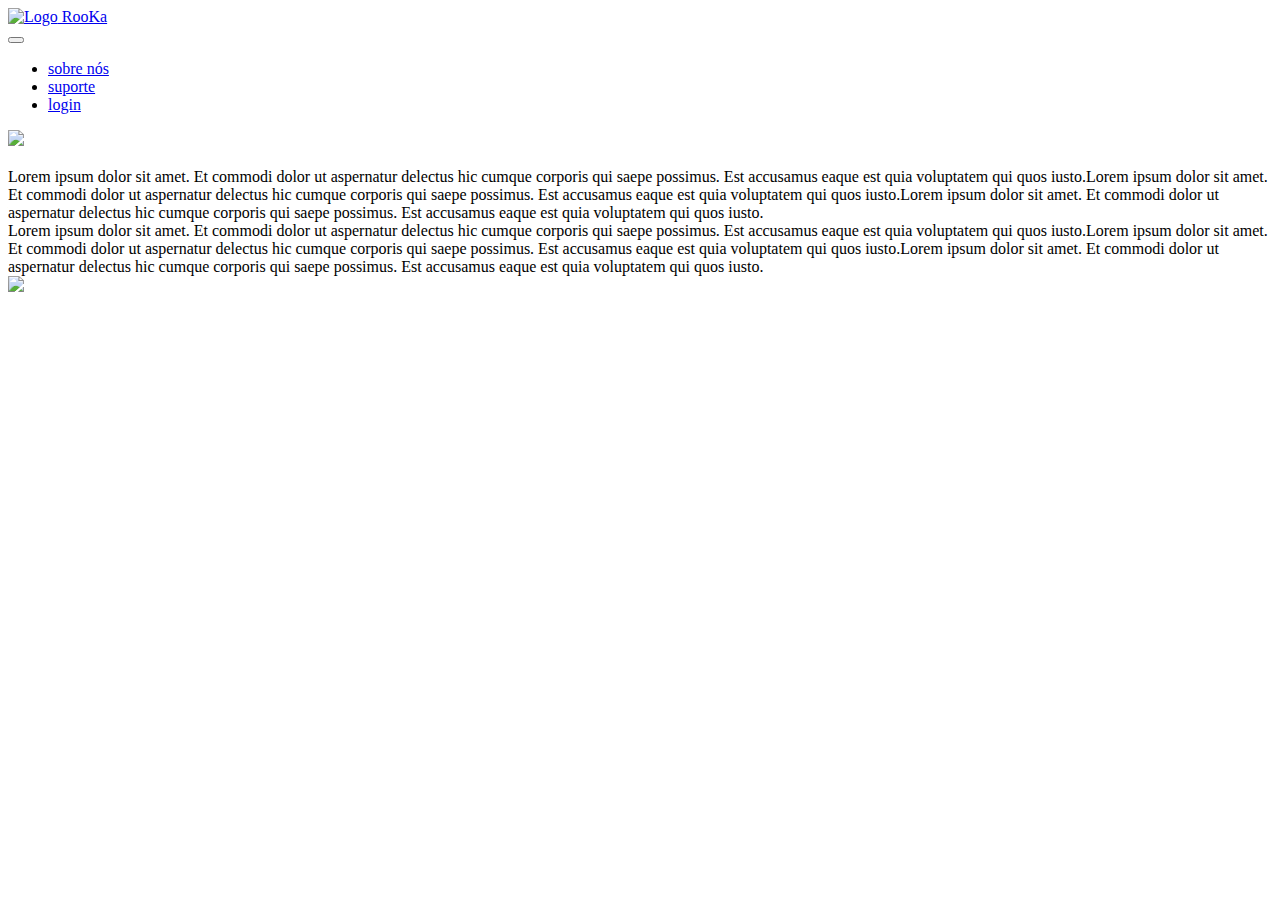
==== index.html @ f4016a77 "Update and rename pagprinc.html to index.html" ====
<!DOCTYPE html>

<html>
  <head>
    <link
      href="https://cdn.jsdelivr.net/npm/bootstrap@5.0.2/dist/css/bootstrap.min.css"
      rel="stylesheet"
      integrity="sha384-EVSTQN3/azprG1Anm3QDgpJLIm9Nao0Yz1ztcQTwFspd3yD65VohhpuuCOmLASjC"
      crossorigin="anonymous"
    />
    <script
      src="https://cdn.jsdelivr.net/npm/bootstrap@5.0.2/dist/js/bootstrap.bundle.min.js"
      integrity="sha384-MrcW6ZMFYlzcLA8Nl+NtUVF0sA7MsXsP1UyJoMp4YLEuNSfAP+JcXn/tWtIaxVXM"
      crossorigin="anonymous"
    ></script>
    <link rel="preconnect" href="https://fonts.googleapis.com" />
    <link rel="preconnect" href="https://fonts.gstatic.com" crossorigin />
    <link
      href="https://fonts.googleapis.com/css2?family=Days+One&display=swap"
      rel="stylesheet"
    />
    <meta charset="utf-8" />
    <meta http-equiv="X-UA-Compatible" content="IE=edge" />
    <title></title>
    <meta name="description" content="" />
    <meta name="viewport" content="width=device-width, initial-scale=1" />
    <link rel="stylesheet" href="css/mainprinc.css" />
    <script src="" async defer></script>
  </head>
  <body>
    <nav
      class="navbar navbar-expand-lg bg-body-tertiary navbar-with-background"
    >
      <div class="container-fluid">
        <nav class="navbar bg-body-tertiary">
          <div class="container-fluid">
            <a class="navbar-brand" href="#">
              <img
                src="images/Vector.svg"
                alt="Logo"
                width="30"
                height="24"
                class="d-inline-block align-text-top"
              />
              RooKa
            </a>
          </div>
        </nav>
        <button
          class="navbar-toggler"
          type="button"
          data-bs-toggle="collapse"
          data-bs-target="#navbarSupportedContent"
          aria-controls="navbarSupportedContent"
          aria-expanded="false"
          aria-label="Toggle navigation"
        >
          <span class="navbar-toggler-icon"></span>
        </button>
        <div class="collapse navbar-collapse" id="navbarSupportedContent">
          <ul class="navbar-nav ms-auto mb-2 mb-lg-0">
            <li class="nav-item">
              <a class="nav-link active" aria-current="page" href="#imagemred"
                >sobre nós</a
              >
            </li>
            <li class="nav-item">
              <a class="nav-link" href="#">suporte</a>
            </li>
            <li class="nav-item">
              <a class="nav-link" href="login.html">login</a>
            </li>
          </ul>
        </div>
      </div>
    </nav>
    <div class="retangulo-completo">
      <img src="images/Rectangle 21.svg" class="retangulo-branco" />
    </div>
    <section>
      <div class="container">
        <img src="images/1imagemchat.svg" class="imagemnoterobo" alt="" />
        <div class="texto">
          Lorem ipsum dolor sit amet. Et commodi dolor ut aspernatur delectus
          hic cumque corporis qui saepe possimus. Est accusamus eaque est quia
          voluptatem qui quos iusto.Lorem ipsum dolor sit amet. Et commodi dolor ut aspernatur delectus
          hic cumque corporis qui saepe possimus. Est accusamus eaque est quia
          voluptatem qui quos iusto.Lorem ipsum dolor sit amet. Et commodi dolor ut aspernatur delectus
          hic cumque corporis qui saepe possimus. Est accusamus eaque est quia
          voluptatem qui quos iusto.
        </div>
      </div>
      <div class="container2">
        <div class="texto2" id="textored">
            Lorem ipsum dolor sit amet. Et commodi dolor ut aspernatur delectus
            hic cumque corporis qui saepe possimus. Est accusamus eaque est quia
            voluptatem qui quos iusto.Lorem ipsum dolor sit amet. Et commodi dolor ut aspernatur delectus
            hic cumque corporis qui saepe possimus. Est accusamus eaque est quia
            voluptatem qui quos iusto.Lorem ipsum dolor sit amet. Et commodi dolor ut aspernatur delectus
            hic cumque corporis qui saepe possimus. Est accusamus eaque est quia
            voluptatem qui quos iusto.
          </div>
        <img src="images/imagem2chat.svg" class="imagemnoterobo2" id="imagemred" />
      </div>
    </section>
  </body>
</html>
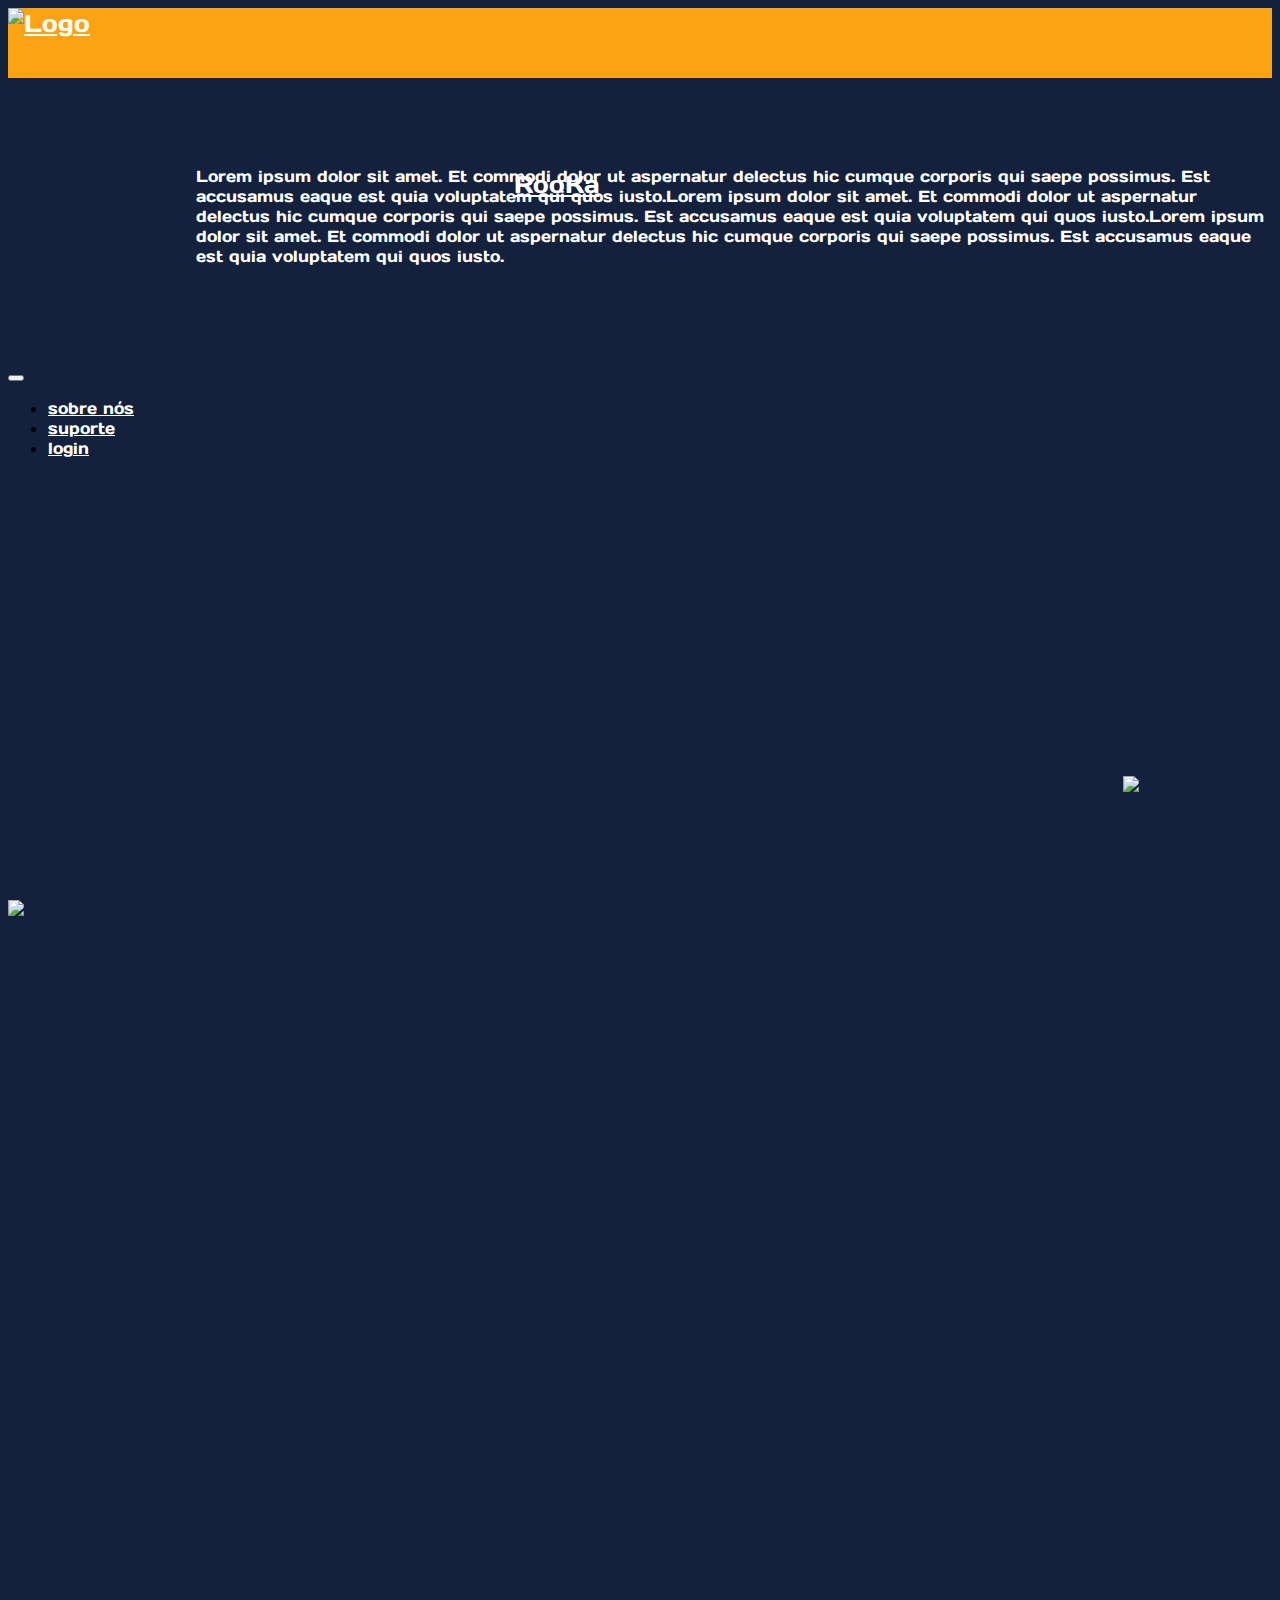
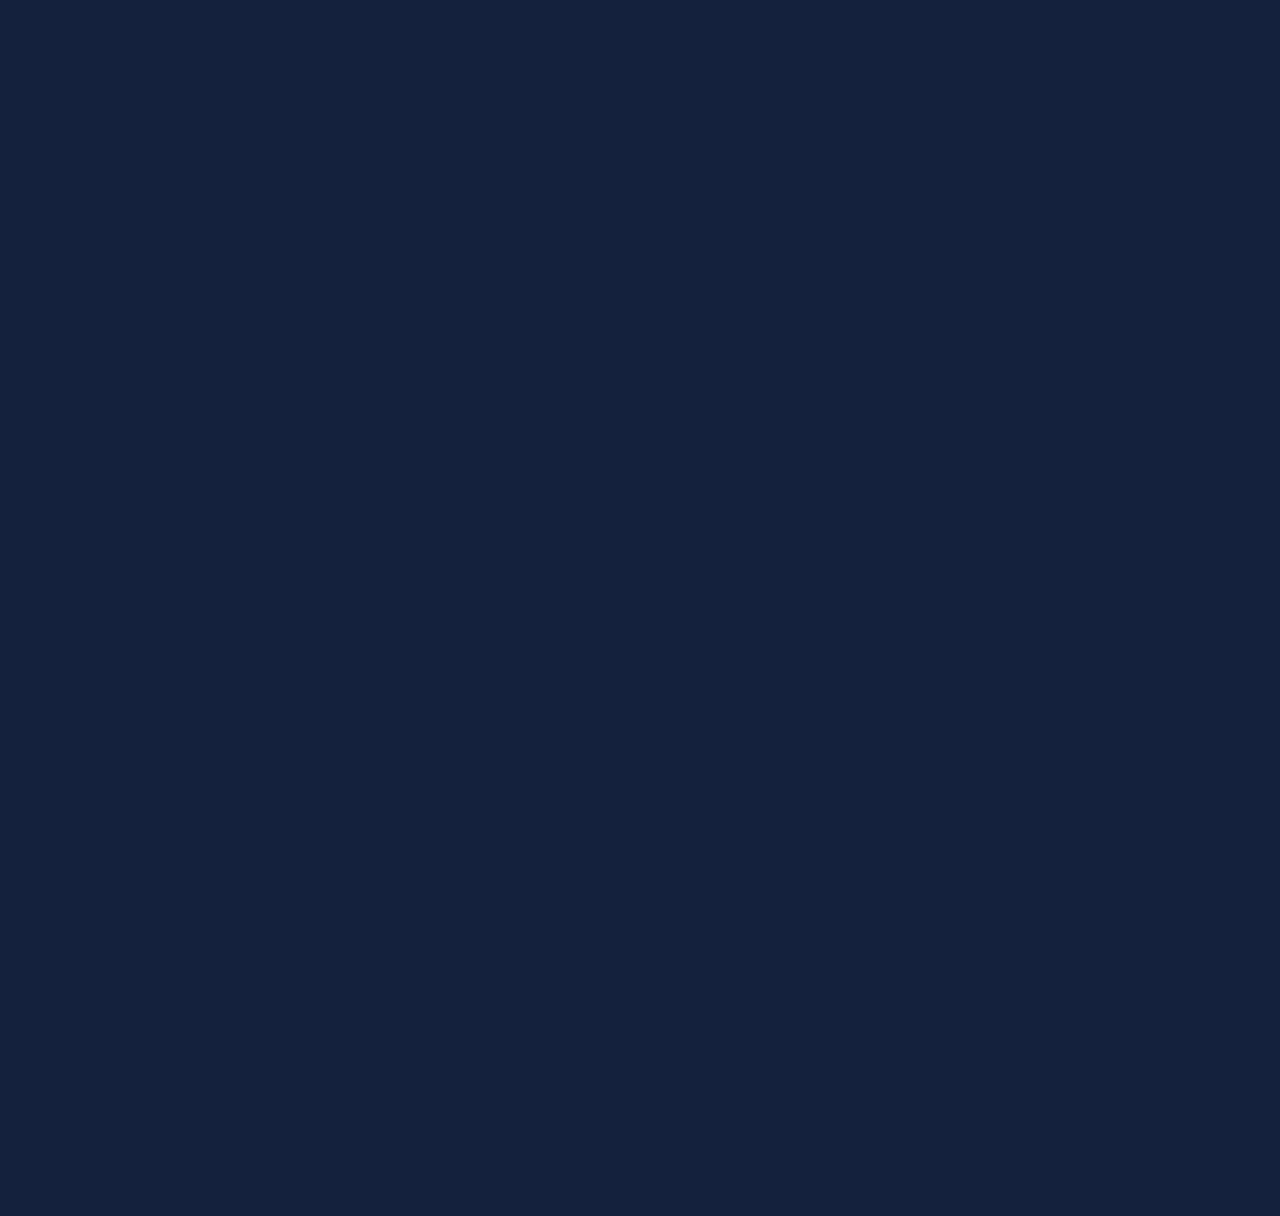
==== commit 1251dd13: "Merge pull request #1 from paulorpgomes/main" ====
--- a/index.html
+++ b/index.html
@@ -47,7 +47,7 @@
           </div>
         </nav>
         <button
-          class="navbar-toggler"
+          class="navbar-toggler custom-toggler" 
           type="button"
           data-bs-toggle="collapse"
           data-bs-target="#navbarSupportedContent"
@@ -104,4 +104,4 @@
       </div>
     </section>
   </body>
-</html>
+</html>--- a/css/mainprinc.css
+++ b/css/mainprinc.css
@@ -0,0 +1,177 @@
+body {
+  background-color: #14213d;
+  height: 2800px;
+  overflow-x: hidden;
+  font-family: "Days One";
+}
+
+.retangulo-branco {
+  position: absolute;
+  top: 100%;
+  width: 100rem;
+  height: auto; /* A altura será ajustada automaticamente para manter a proporção */
+  max-height: 1920px; /* Define a altura máxima desejada para a imagem */
+}
+
+.barra-amarela {
+  background-color: #fca311;
+  width: 100%;
+  height: 5rem;
+  top: 0; /* Posiciona a barra no topo da janela */
+  left: 0; /* Alinha a barra à esquerda */
+  z-index: 1000; /* Garante que a barra esteja acima de outros elementos */
+}
+
+#navbarSupportedContent {
+  margin-right: 5%;
+}
+
+.nav-item {
+  margin-right: 50px; /* Adicione o espaçamento desejado aqui */
+}
+
+.navbar-brand img {
+  width: 35%; /* Ajuste o tamanho da imagem conforme necessário */
+  height: auto; /* Mantém a proporção da imagem */
+  padding-right: 5%;
+}
+
+.navbar-brand {
+  font-size: 24px; /* Ajuste o tamanho da fonte conforme necessário */
+  display: flex; /* Usar flexbox para alinhar verticalmente */
+  align-items: center; /* Alinhar verticalmente os itens */
+  color: #ffffff;
+}
+
+.navbar-brand:hover {
+  color: #eeeeee;
+}
+
+.navbar-with-background {
+  background-color: #fca311;
+  height: 70px;
+}
+
+.navbar-nav .nav-link {
+  color: white; /* Define a cor do texto para branco */
+  transition: background-color 0.3s, border-radius 0.3s; /* Adiciona uma transição suave para as mudanças de cor e de borda */
+}
+
+.navbar-nav .nav-link:hover {
+  background-color: rgba(
+    0,
+    0,
+    0,
+    0.89
+  ); /* Define a cor de fundo ao passar o mouse */
+  border-radius: 50px; /* Adiciona bordas arredondadas */
+}
+
+.navbar-nav .nav-link:focus {
+  background-color: rgba(0, 0, 0, 1); /* Define a cor de fundo ao clicar */
+  border-radius: 10px; /* Adiciona bordas arredondadas */
+}
+
+.container {
+  display: flex; /* Utiliza flexbox para alinhar os elementos horizontalmente */
+  align-items: center; /* Alinha os itens verticalmente ao centro */
+}
+
+.imagemnoterobo {
+  margin-left: -80px;
+  margin-top: 7%;
+  width: 700px; /* Largura desejada para a imagem */
+  height: auto; /* A altura será ajustada automaticamente para manter a proporção */
+  max-height: 1280px; /* Altura máxima desejada para a imagem */
+}
+
+.texto {
+  margin-top: 7%;
+  margin-left: 100px; /* Adiciona um espaçamento à esquerda do texto */
+  color: white; /* Cor do texto */
+  font-size: 16px; /* Tamanho da fonte */
+}
+
+.container2 {
+    display: flex; /* Utiliza flexbox para alinhar os elementos horizontalmente */
+    align-items: center; /* Alinha os itens verticalmente ao centro */
+  }
+  
+  .imagemnoterobo2 {
+    width: 700px; /* Largura desejada para a imagem */
+    height: auto; /* A altura será ajustada automaticamente para manter a proporção */
+    max-height: 1280px; /* Altura máxima desejada para a imagem */
+    z-index: 1000;
+    margin-top: 37%;
+  }
+  
+  .texto2 {
+    margin-left: 5%;
+    margin-top: 37%;
+    margin-right: 100px; /* Adiciona um espaçamento à esquerda do texto */
+    color: #14213d; /* Cor do texto */
+    font-size: 16px; /* Tamanho da fonte */
+    z-index: 1000;
+  }
+  
+  @media(max-width: 450px){
+    .navbar-brand img {
+      width: 25%; /* Ajuste o tamanho da imagem conforme necessário */
+      height: auto; /* Mantém a proporção da imagem */
+      padding-right: 5%;
+    }
+
+    .navbar-brand {
+      font-size: 20px; /* Ajuste o tamanho da fonte conforme necessário */
+    } 
+    .custom-toggler {
+      background-color: black; /* Altere para a cor desejada */
+      border-color: #eeeeee;
+    }
+    
+    .imagemnoterobo {
+      position: relative; /* Define a posição relativa para o contêiner da imagem */
+      width: 300px; /* Largura desejada para a imagem */
+      height: 200px; /* A altura será ajustada automaticamente para manter a proporção */
+      max-height: 1280px; /* Altura máxima desejada para a imagem */
+      bottom: -350px;
+      margin-left: 25px;
+    }
+    
+    .texto {
+      position: absolute;/* Define a posição absoluta para o texto */
+      top: 180px; /* Alinha o topo do texto com o topo do contêiner da imagem */
+      left: -50px; /* Alinha a esquerda do texto com a esquerda do contêiner da imagem */
+      width: 80%; /* Faz o texto ocupar toda a largura do contêiner da imagem */
+      color: white; /* Cor do texto */
+      font-size: 12px; /* Tamanho da fonte */
+
+    }
+
+    .texto2 {
+      position: absolute;
+      top: 850px;
+      left: 41px;
+      width: 80%;
+      color: #14213d; /* Cor do texto */
+      font-size: 12px; /* Tamanho da fonte */
+      z-index: 1000;
+    }
+
+    .imagemnoterobo2{
+      position: relative; /* Define a posição relativa para o contêiner da imagem */
+      width: 300px; /* Largura desejada para a imagem */
+      height: 200px; /* A altura será ajustada automaticamente para manter a proporção */
+      max-height: 1280px; /* Altura máxima desejada para a imagem */
+      bottom: -800px;
+      margin-left: 40px;
+    }
+
+    .retangulo-branco {
+      position: absolute;
+      top: 140%;
+      width: 120rem;
+      height: auto; /* A altura será ajustada automaticamente para manter a proporção */
+      max-height: 1920px; /* Define a altura máxima desejada para a imagem */
+    }
+  }